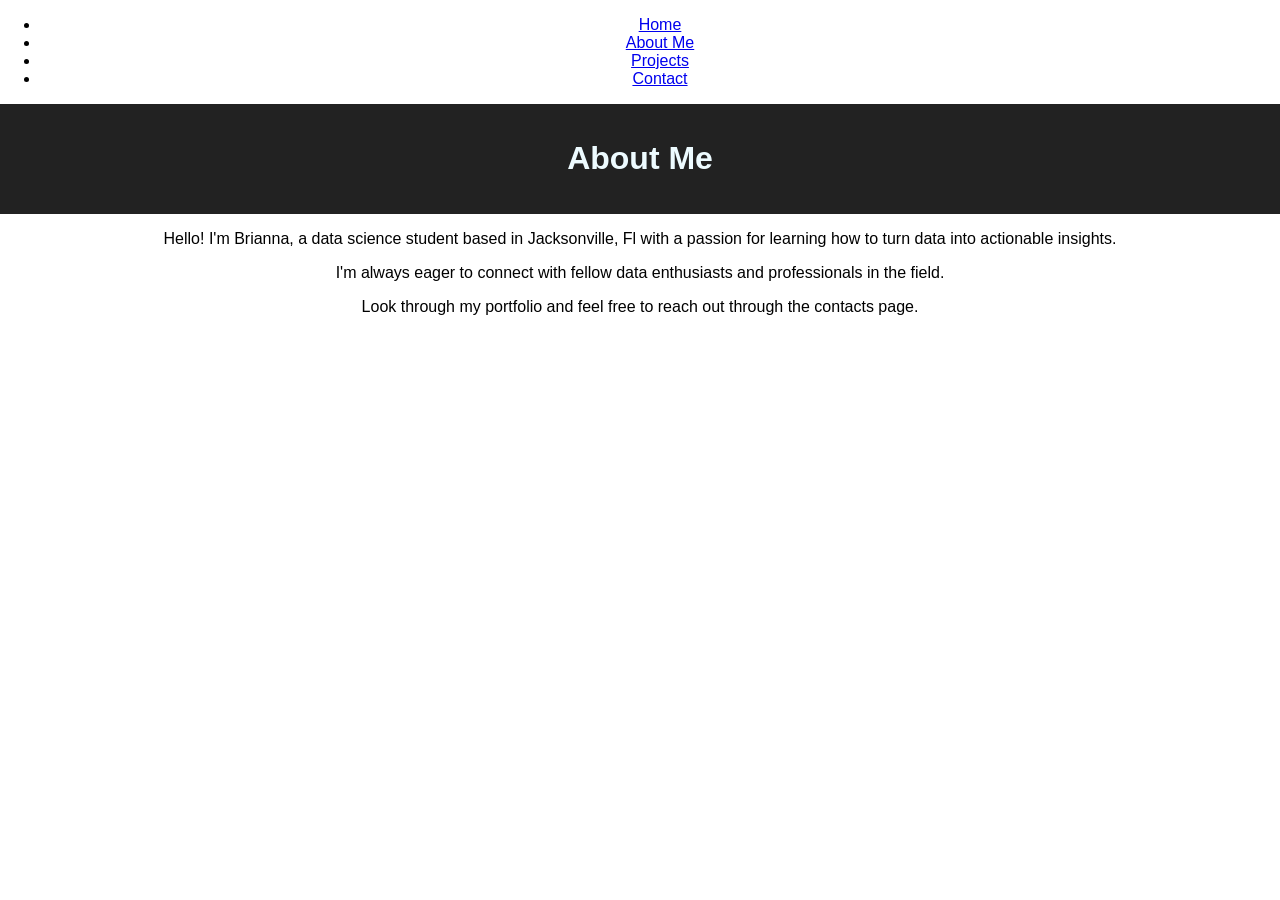
==== about.html @ ebec8cc5 "Portfolio Project Check 1" ====
<!DOCTYPE html>
<html lang="en">
<head>
    <meta charset="UTF-8">
    <title>About Me</title>
    <link rel="stylesheet" href="style.css">
</head>
<nav>
    <ul>
        <li><a href="index.html">Home</a></li>
        <li><a href="about.html">About Me</a></li>
        <li><a href="projects.html">Projects</a></li>
        <li><a href="contact.html">Contact</a></li>
    </ul>
</nav>
<body>
    <header>
        <h1>About Me</h1>
    </header>
    <main>
        <p>Hello! I'm Brianna, a data science student based in Jacksonville, Fl with a passion for learning how to turn data into actionable insights.</p>
        <p>I'm always eager to connect with fellow data enthusiasts and professionals in the field.</p>
        <p>Look through my portfolio and feel free to reach out through the contacts page.</p>
    </main>
</body>
</html>
---- style.css ----
body {
    font-family: Arial;
    margin: 0;
    text-align: center;
    background-color: white;
}


header {
    text-align:center;
    background-color: #222;
    color: rgb(237, 251, 255);
    padding: 15px;
}
#display img {
    width: 300px;
    margin-top: 15px;
    border-radius: 10px;
    background-color: white;
}
.hero {
  display: flex;
  align-items: center;      
  justify-content: space-between;
  background-color: #b5d1c2; 
  padding: 50px;
}

.hero-text {
  max-width: 50%;
}

.hero-image img {
  width: 250px;
  height: auto;
  border-radius: 10px; 
}
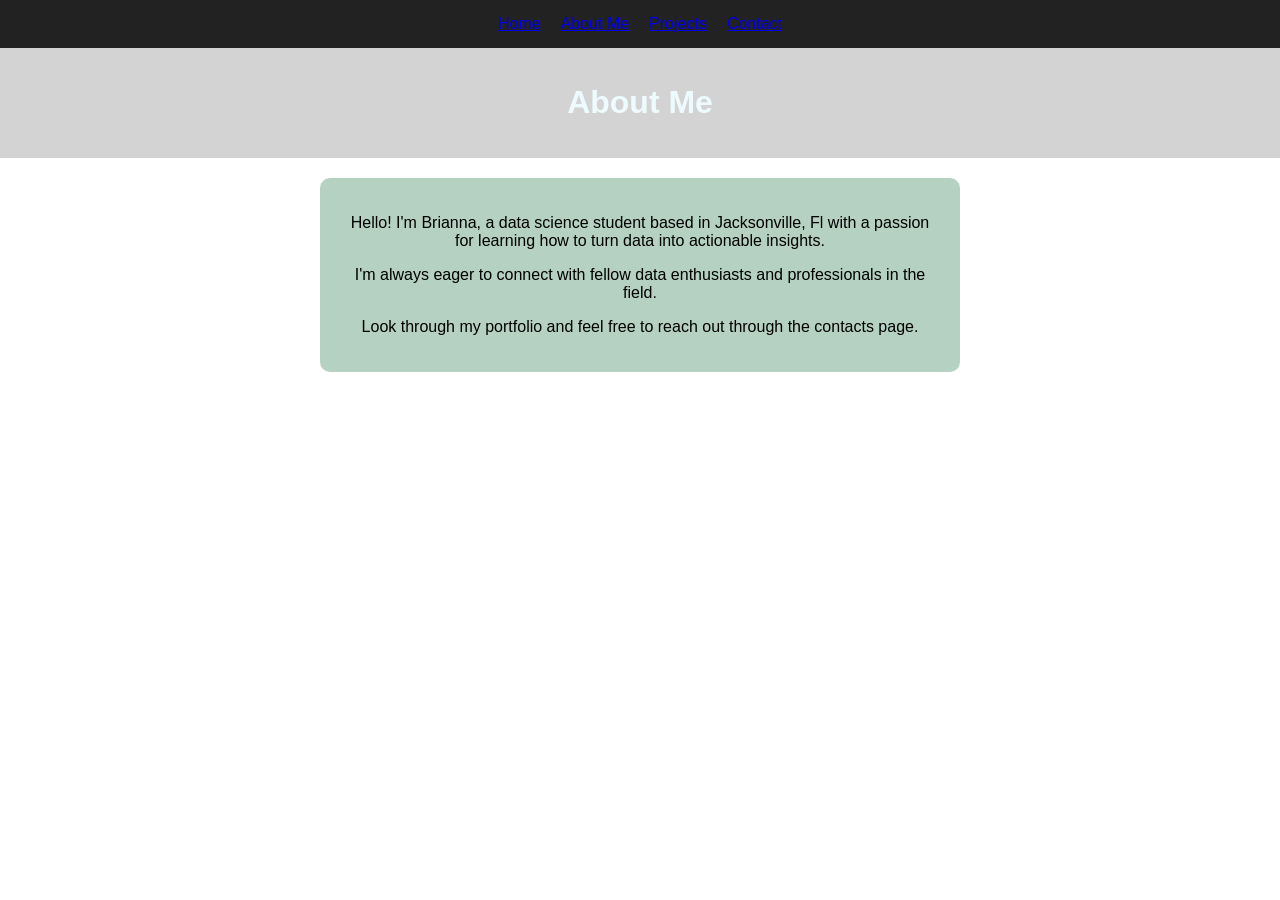
==== commit ddb0c6a0: "Check 3" ====
--- a/about.html
+++ b/about.html
@@ -18,9 +18,11 @@
         <h1>About Me</h1>
     </header>
     <main>
-        <p>Hello! I'm Brianna, a data science student based in Jacksonville, Fl with a passion for learning how to turn data into actionable insights.</p>
-        <p>I'm always eager to connect with fellow data enthusiasts and professionals in the field.</p>
-        <p>Look through my portfolio and feel free to reach out through the contacts page.</p>
+        <section class="about-me">
+            <p>Hello! I'm Brianna, a data science student based in Jacksonville, Fl with a passion for learning how to turn data into actionable insights.</p>
+            <p>I'm always eager to connect with fellow data enthusiasts and professionals in the field.</p>
+            <p>Look through my portfolio and feel free to reach out through the contacts page.</p>
+        </section>
     </main>
 </body>
 </html>
--- a/style.css
+++ b/style.css
@@ -8,7 +8,7 @@
 
 header {
     text-align:center;
-    background-color: #222;
+    background-color: lightgray;
     color: rgb(237, 251, 255);
     padding: 15px;
 }
@@ -31,7 +31,50 @@
 }
 
 .hero-image img {
-  width: 250px;
+  width: 450px;
   height: auto;
   border-radius: 10px; 
+}
+nav{
+    background-color: #222;
+    color: rgb(237, 251, 255);
+    padding: 15px;
+    
+}
+ul{
+    list-style-type: none;
+    margin: 0;
+    padding: 0;
+    display: flex;
+    justify-content: center;
+    gap: 20px;
+}
+.contact-info {
+    background-color: #b5d1c2;
+    padding: 20px;
+    border-radius: 10px;
+    display: inline-block;
+    margin-top: 20px;
+    list-style-type: none;
+}
+.contact-info p {
+    margin: 5px 0;
+}
+.about-me {
+    background-color: #b5d1c2;
+    padding: 20px;
+    border-radius: 10px;
+    display: inline-block;
+    margin-top: 20px;
+    max-width: 600px;
+    list-style-type: none;
+}
+.projects {
+    background-color: #b5d1c2;
+    padding: 20px;
+    border-radius: 10px;
+    display: inline-block;
+    margin-top: 20px;
+    max-width: 600px;
+    list-style-type: none;
 }
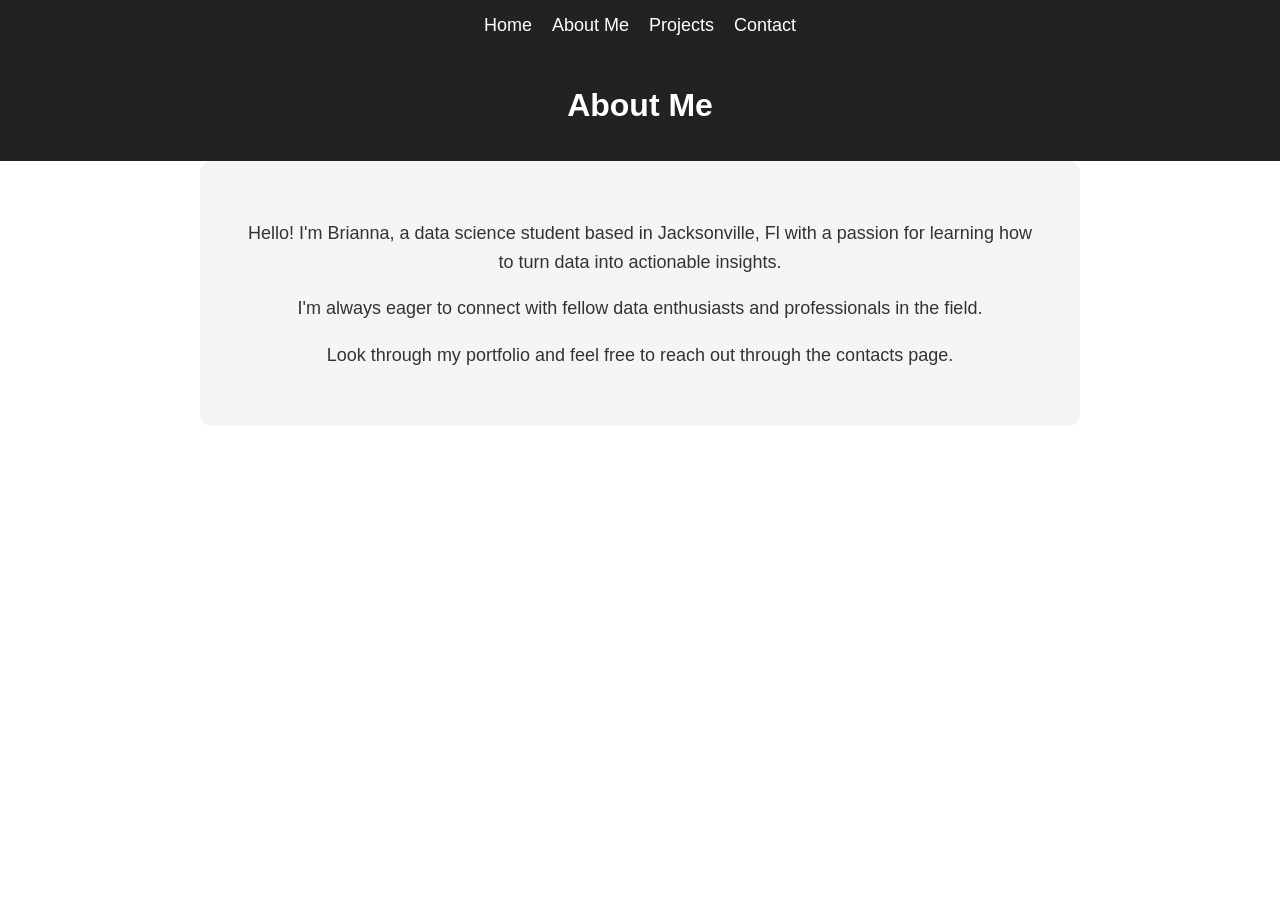
==== commit c83c5eee: "Updated site" ====
--- a/about.html
+++ b/about.html
@@ -1,6 +1,7 @@
 <!DOCTYPE html>
 <html lang="en">
 <head>
+    <meta name="viewport" content="width=device-width, initial-scale=1.0">
     <meta charset="UTF-8">
     <title>About Me</title>
     <link rel="stylesheet" href="style.css">
--- a/style.css
+++ b/style.css
@@ -8,9 +8,10 @@
 
 header {
     text-align:center;
-    background-color: lightgray;
-    color: rgb(237, 251, 255);
+    background-color: #222;
+    color: white;
     padding: 15px;
+    margin: 0;
 }
 #display img {
     width: 300px;
@@ -41,6 +42,18 @@
     padding: 15px;
     
 }
+nav a {
+    color: white;
+    text-decoration: none;
+    font-size: 18px;
+}
+nav a:hover {
+    text-decoration: underline;
+
+}
+nav a:visited {
+    color: white;
+}
 ul{
     list-style-type: none;
     margin: 0;
@@ -50,31 +63,67 @@
     gap: 20px;
 }
 .contact-info {
-    background-color: #b5d1c2;
-    padding: 20px;
+    background-color: #f5f5f5;
+    padding: 40px;
     border-radius: 10px;
-    display: inline-block;
-    margin-top: 20px;
+    display: flex;
+    flex-direction: column;
+    gap: 10px;
+    margin: 0 auto 60px auto;
     list-style-type: none;
+    width: 800px;
 }
 .contact-info p {
     margin: 5px 0;
 }
+
 .about-me {
-    background-color: #b5d1c2;
-    padding: 20px;
+  width: 800px;
+  margin: 0 auto 60px auto;
+  padding: 40px;
+  background-color: #f5f5f5;
+  border-radius: 12px;
+}
+
+.about-me p {
+  font-size: 18px;
+  line-height: 1.6;
+  color: #333;
+  margin-bottom: 16px;
+}
+.projects {
+    background-color: #f5f5f5;
+    padding: 40px;
     border-radius: 10px;
-    display: inline-block;
-    margin-top: 20px;
-    max-width: 600px;
+    display: flex;
+    flex-direction: column;
+    margin: 0 auto 60px auto;
+    width: 800px;
     list-style-type: none;
 }
-.projects {
-    background-color: #b5d1c2;
+@media (max-width: 768px) {
+  .hero {
+    flex-direction: column;
+    text-align: center;
+    padding: 30px 20px;
+  }
+  .hero-text {
+    max-width: 100%;
+  }
+  .hero-image img {
+    width: 100%;
+    max-width: 300px;
+  }
+  ul {
+    flex-direction: column;
+    gap: 10px;
+  }
+  .about-me,
+  .projects,
+  .contact-info {
+    width: auto;
+    margin: 20px;
     padding: 20px;
-    border-radius: 10px;
-    display: inline-block;
-    margin-top: 20px;
-    max-width: 600px;
-    list-style-type: none;
+  }
+
 }
